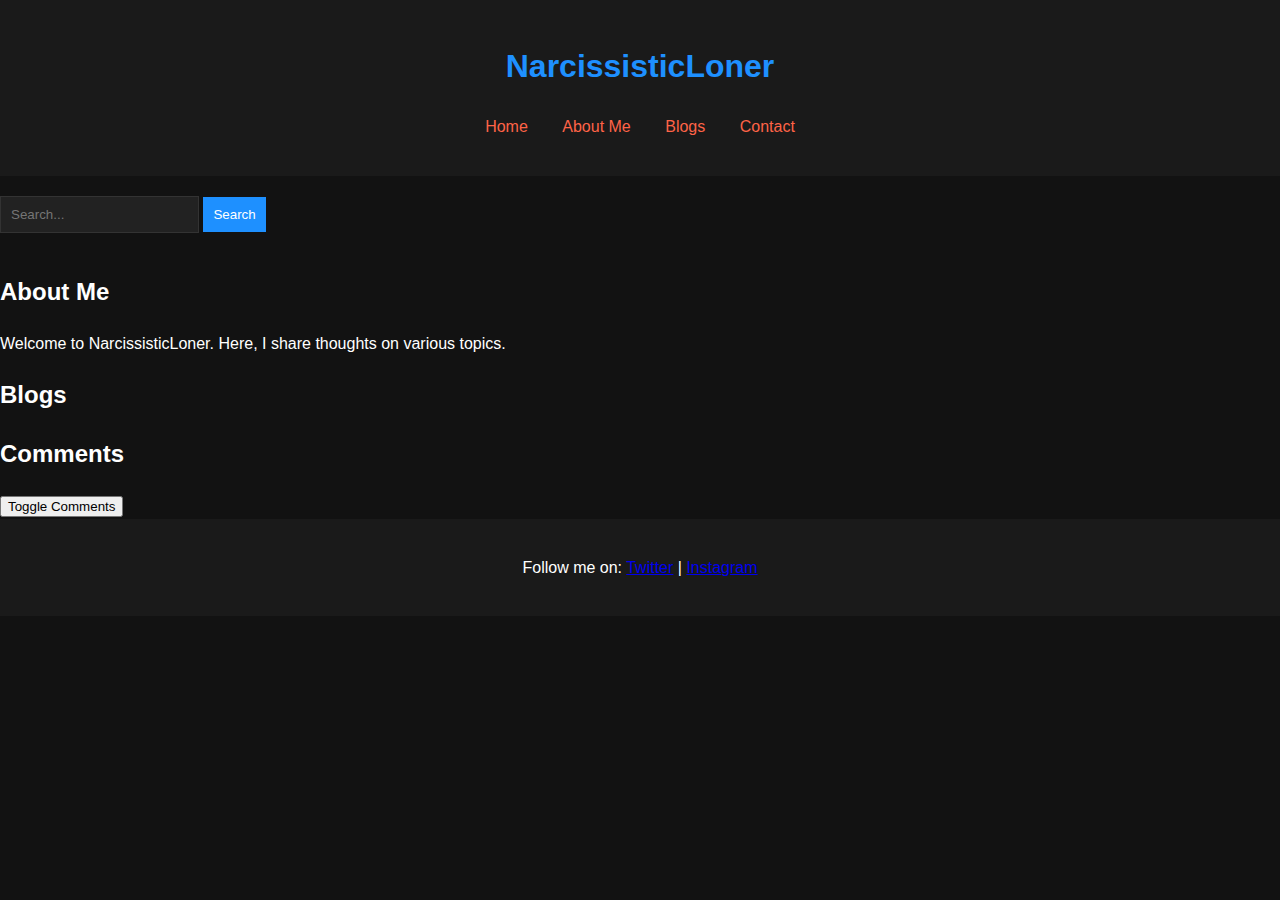
==== index.html @ bb8b972d "Add files via upload" ====
<!DOCTYPE html>
<html lang="en">
<head>
    <meta charset="UTF-8">
    <meta name="viewport" content="width=device-width, initial-scale=1.0">
    <title>NarcissisticLoner</title>
    <link rel="stylesheet" href="styles.css">
</head>
<body>
    <header>
        <h1>NarcissisticLoner</h1>
        <nav>
            <ul>
                <li><a href="#home">Home</a></li>
                <li><a href="#about">About Me</a></li>
                <li><a href="#blogs">Blogs</a></li>
                <li><a href="#contact">Contact</a></li>
            </ul>
        </nav>
    </header>
    
    <section id="search">
        <input type="text" placeholder="Search...">
        <button>Search</button>
    </section>
    
    <section id="about">
        <h2>About Me</h2>
        <p>Welcome to NarcissisticLoner. Here, I share thoughts on various topics.</p>
    </section>
    
    <section id="blogs">
        <h2>Blogs</h2>
        <div id="blog-container">
            <!-- Blog posts will be dynamically added here -->
        </div>
    </section>
    
    <section id="comments">
        <h2>Comments</h2>
        <button id="toggle-comments">Toggle Comments</button>
        <div id="comment-section" style="display: none;">
            <textarea placeholder="Write a comment..."></textarea>
            <button>Post</button>
        </div>
    </section>
    
    <footer>
        <p>Follow me on: 
            <a href="#">Twitter</a> | 
            <a href="#">Instagram</a>
        </p>
    </footer>
    
    <script>
        document.getElementById('toggle-comments').addEventListener('click', function() {
            let commentSection = document.getElementById('comment-section');
            commentSection.style.display = commentSection.style.display === 'none' ? 'block' : 'none';
        });
    </script>
</body>
</html>
---- styles.css ----
/* styles.css */
body {
    background-color: #121212;
    color: #fff;
    font-family: 'Arial', sans-serif;
    line-height: 1.6;
    margin: 0;
    padding: 0;
}

header {
    background-color: #1a1a1a;
    padding: 20px;
    text-align: center;
}

h1 {
    color: #1E90FF; /* Blue color for the title */
}

nav ul {
    list-style: none;
    padding: 0;
}

nav ul li {
    display: inline;
    margin: 0 15px;
}

nav ul li a {
    color: #ff6347; /* Red color for the links */
    text-decoration: none;
}

#search input {
    padding: 10px;
    margin: 20px 0;
    border: 1px solid #333;
    background-color: #222;
    color: #fff;
}

#search button {
    padding: 10px;
    background-color: #1E90FF;
    color: #fff;
    border: none;
    cursor: pointer;
}

#comments textarea {
    width: 100%;
    height: 100px;
    padding: 10px;
    margin: 10px 0;
    background-color: #333;
    color: #fff;
}

footer {
    text-align: center;
    padding: 20px;
    background-color: #1a1a1a;
}
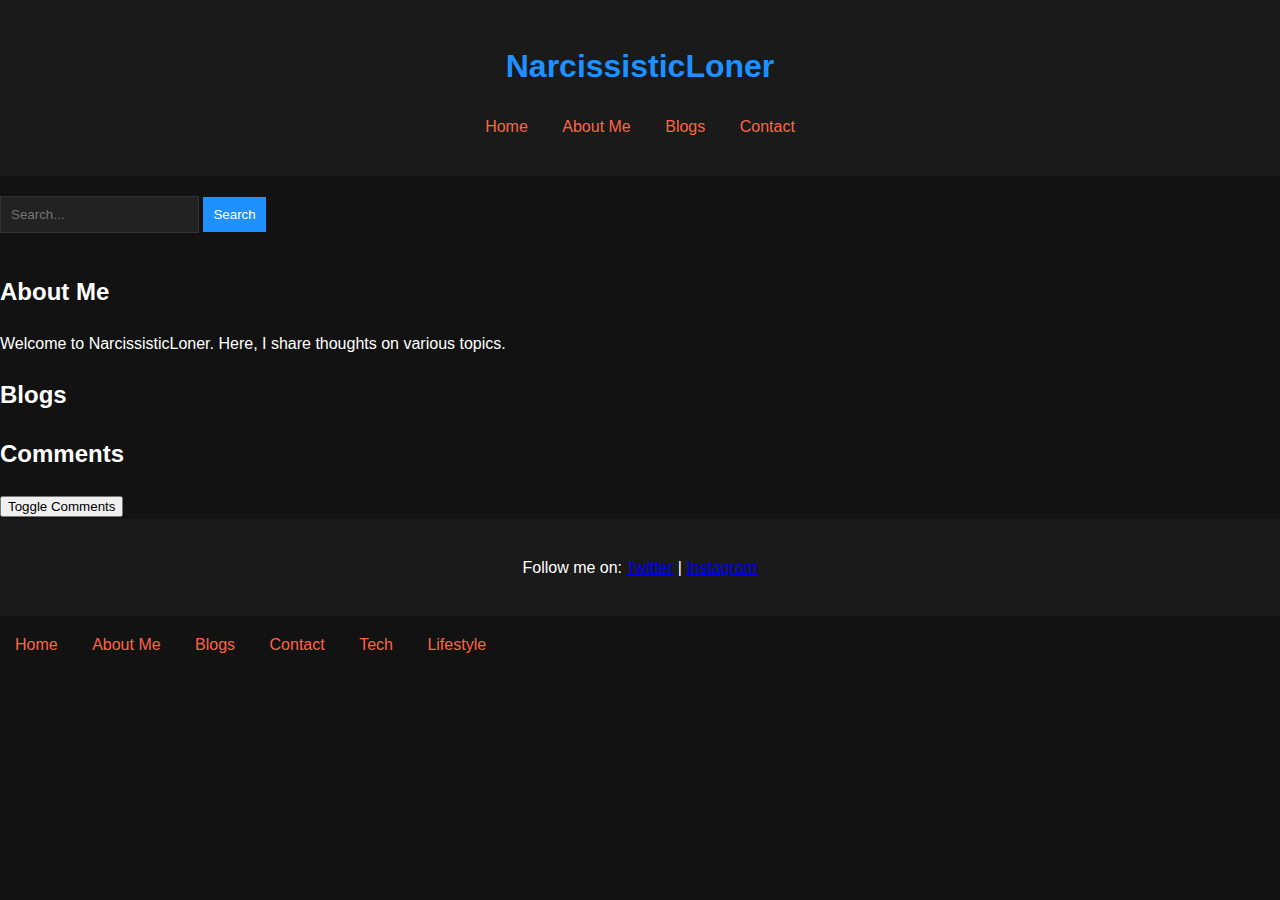
==== commit 4dece253: "Update index.html" ====
--- a/index.html
+++ b/index.html
@@ -59,4 +59,14 @@
         });
     </script>
 </body>
-</html>+</html>
+<nav>
+    <ul>
+        <li><a href="#home">Home</a></li>
+        <li><a href="#about">About Me</a></li>
+        <li><a href="#blogs">Blogs</a></li>
+        <li><a href="#contact">Contact</a></li>
+        <li><a href="#tech">Tech</a></li>
+        <li><a href="#lifestyle">Lifestyle</a></li>
+    </ul>
+</nav>
